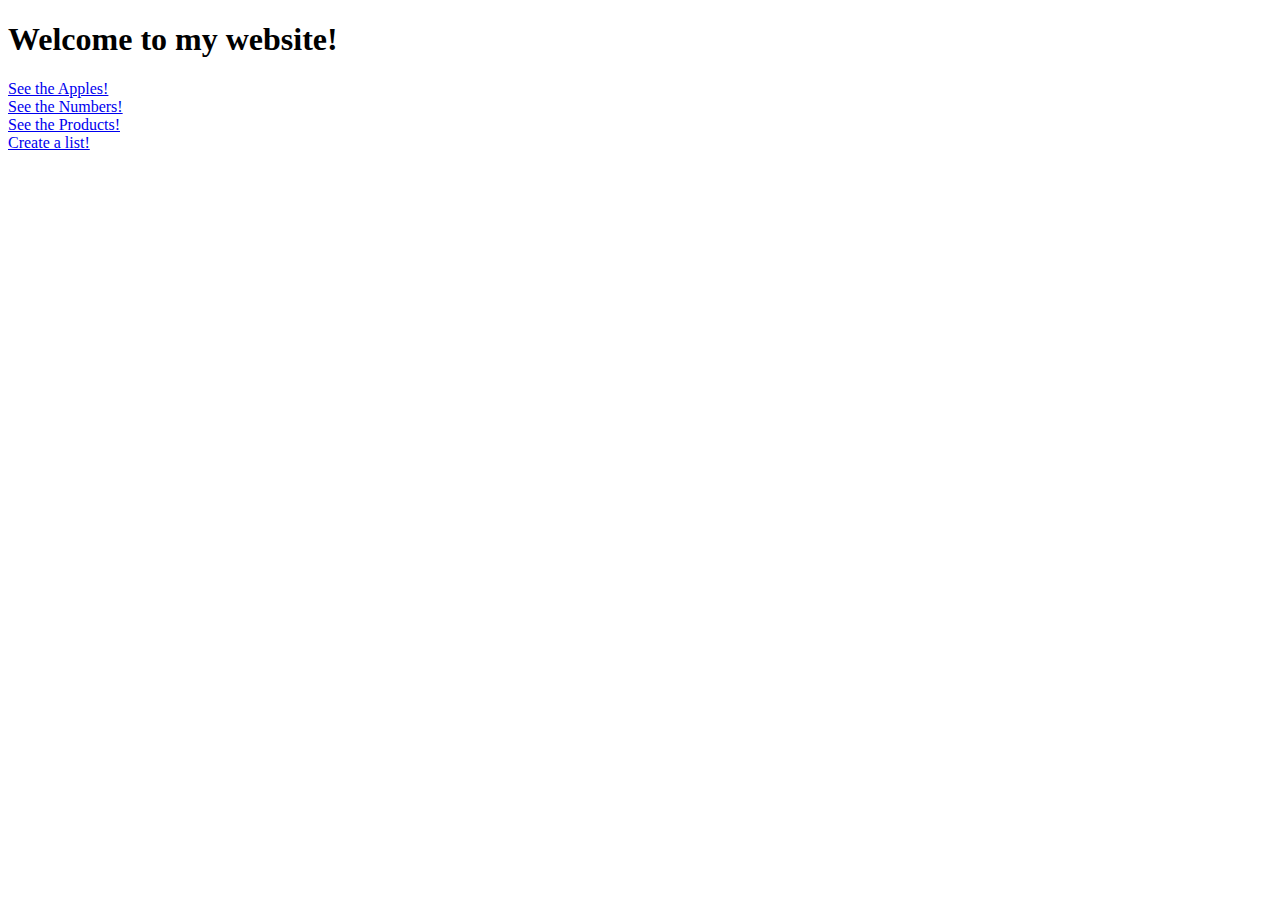
==== index.html @ 047e318d "test adding files 1" ====
<!DOCTYPE html>
<html>
<head>
    <meta charset="utf-8" />
    <meta http-equiv="X-UA-Compatible" content="IE=edge">
    <title>JAcoF Web</title>
    <meta name="viewport" content="width=device-width, initial-scale=1">
    <link rel="stylesheet" type="text/css" media="screen" href="style.css" />
    <script src="script.js"></script>
</head>
<body>
    <h1>Welcome to my website!</h1>
    <div>
        <a href="apples_layout/index.html">See the Apples!</a>
    </div>
    <div>
        <a href="numbers_flexbox/index.html">See the Numbers!</a>
    </div>
    <div>
        <a href="products/index.html">See the Products!</a>
    </div>
    <div>
        <a href="list_creator/index.html">Create a list!</a>
</body>
</html>
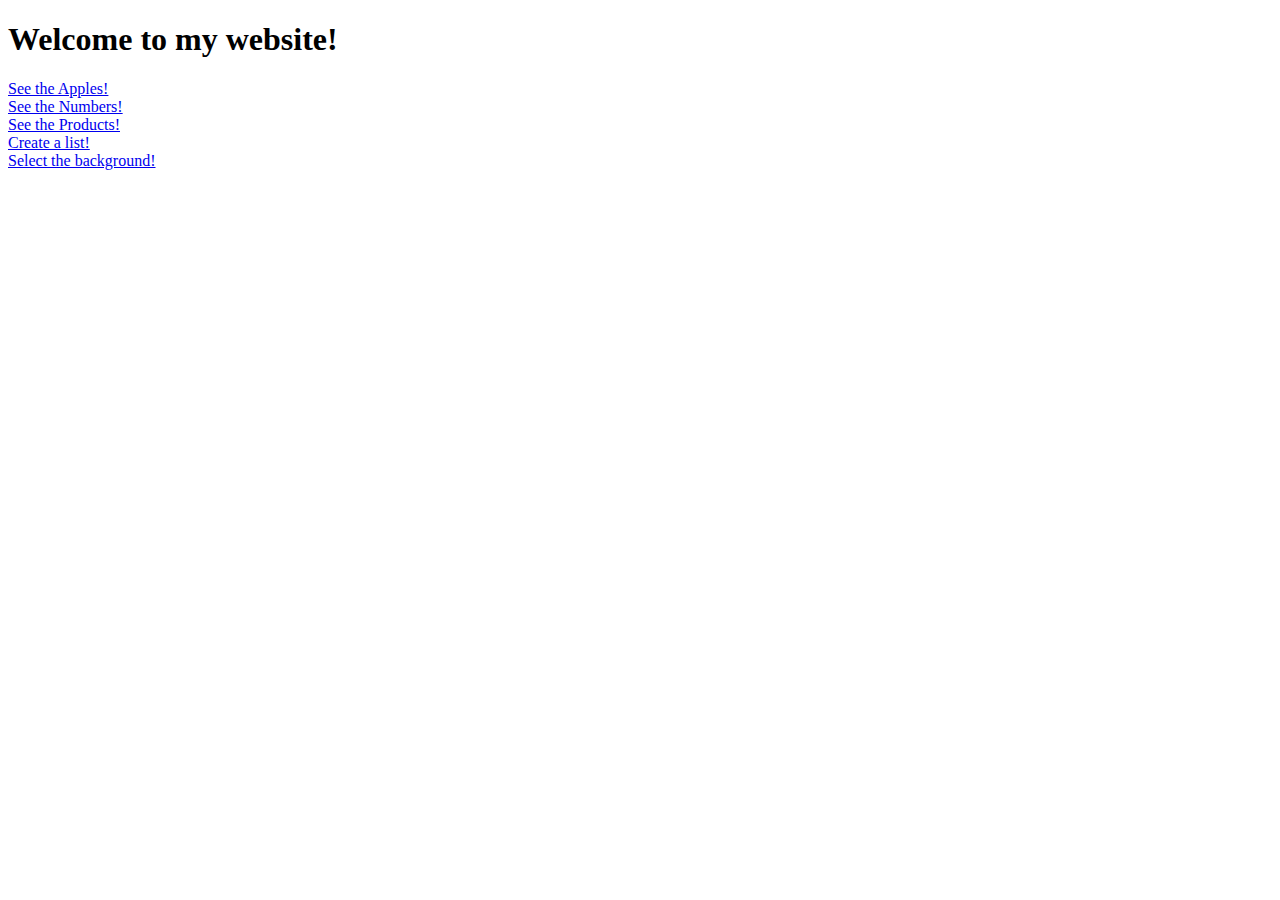
==== commit 68ddbc1e: "completed the background generator web page" ====
--- a/index.html
+++ b/index.html
@@ -6,7 +6,7 @@
     <title>JAcoF Web</title>
     <meta name="viewport" content="width=device-width, initial-scale=1">
     <link rel="stylesheet" type="text/css" media="screen" href="style.css" />
-    <script src="script.js"></script>
+    <!-- <script src="script.js"></script> -->
 </head>
 <body>
     <h1>Welcome to my website!</h1>
@@ -21,5 +21,9 @@
     </div>
     <div>
         <a href="list_creator/index.html">Create a list!</a>
+    <div>
+    	    <div>
+        <a href="background_generator/index.html">Select the background!</a>
+    <div>
 </body>
 </html>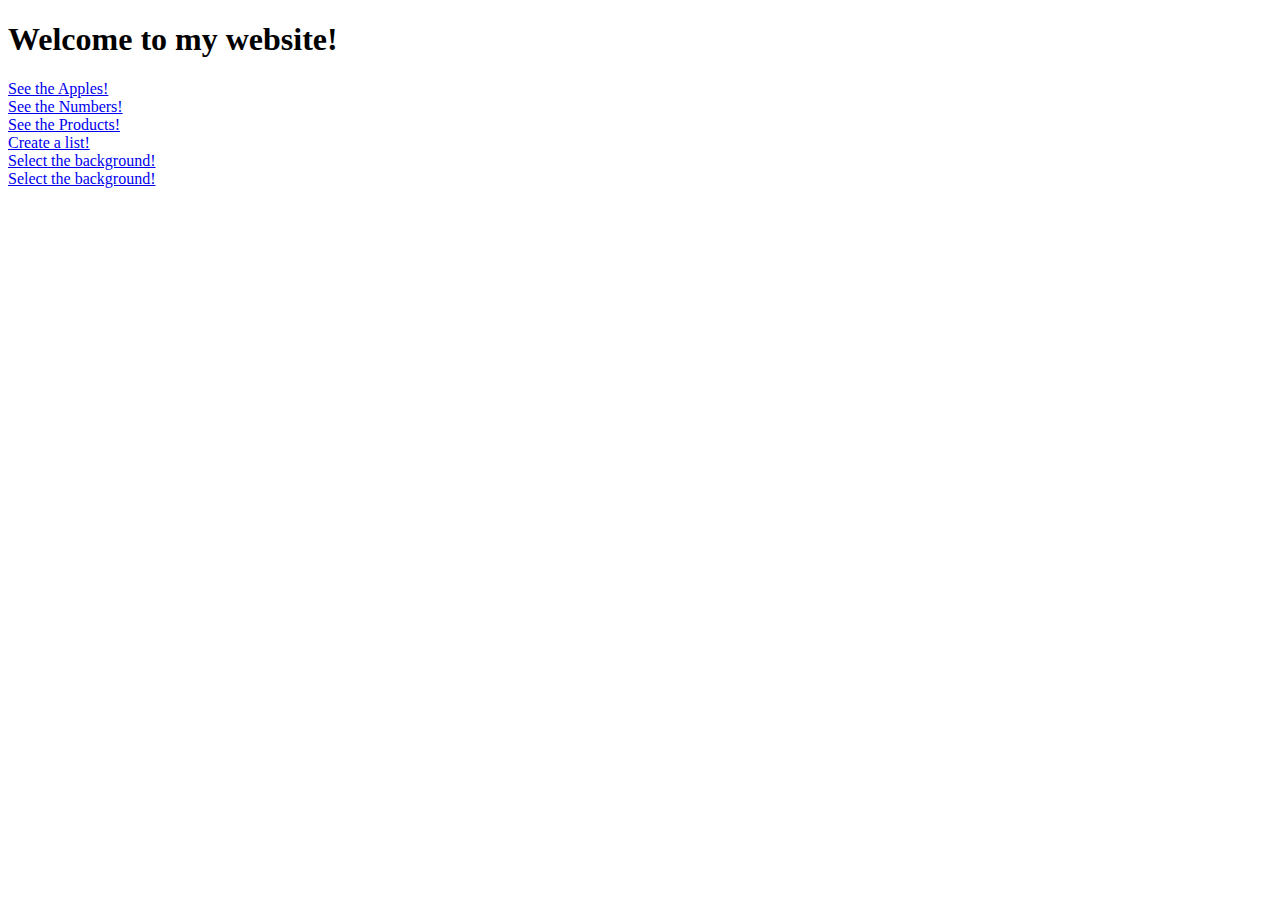
==== commit 84c8f4be: "added robofriends to the project" ====
--- a/index.html
+++ b/index.html
@@ -22,8 +22,11 @@
     <div>
         <a href="list_creator/index.html">Create a list!</a>
     <div>
-    	    <div>
+    <div>
         <a href="background_generator/index.html">Select the background!</a>
+    <div>
+    	<div>
+        <a href="robofriends_react/index.html">Select the background!</a>
     <div>
 </body>
 </html>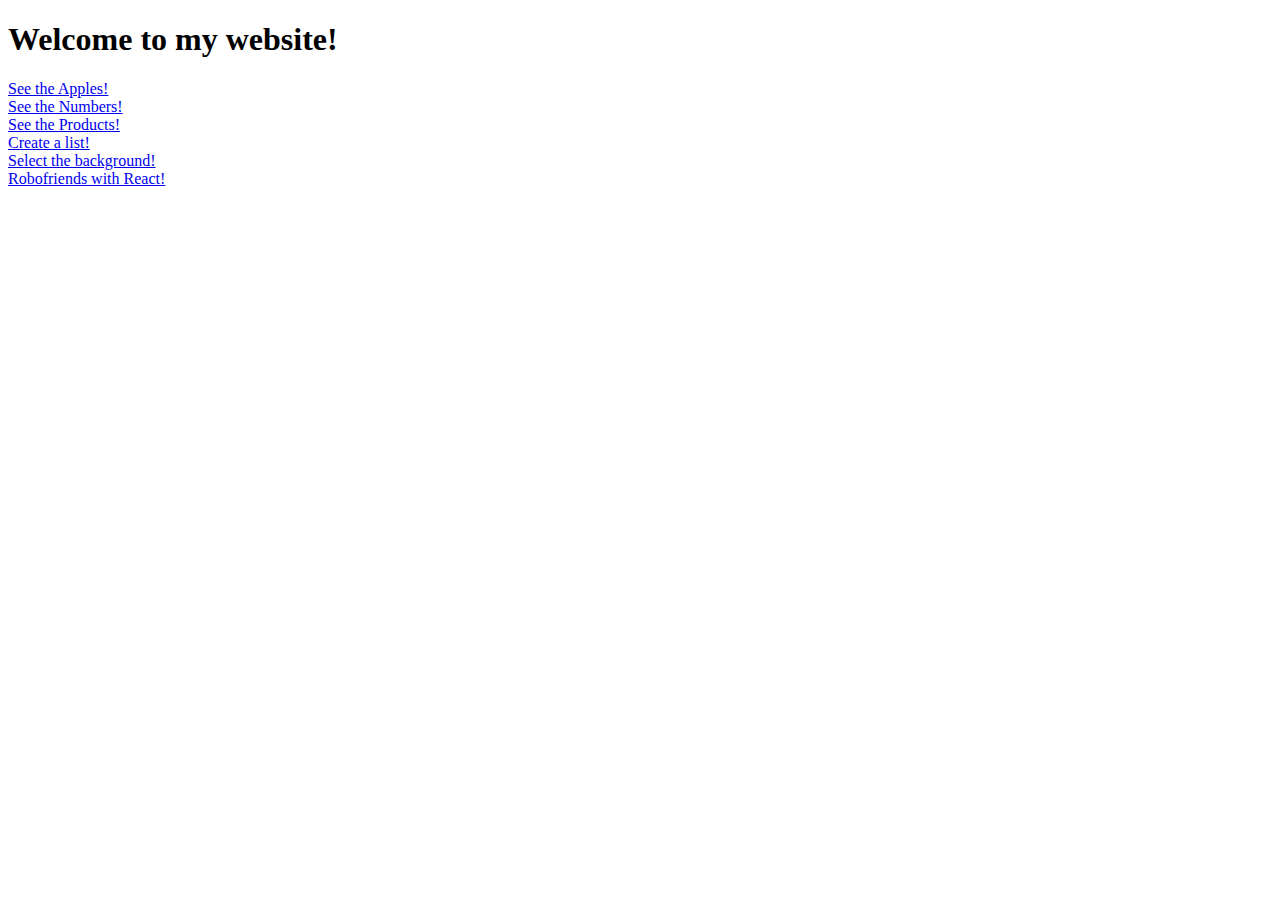
==== commit c0a54afe: "removing robofriends files" ====
--- a/index.html
+++ b/index.html
@@ -26,7 +26,7 @@
         <a href="background_generator/index.html">Select the background!</a>
     <div>
     	<div>
-        <a href="robofriends_react/index.html">Select the background!</a>
+        <a href="robofriends_react/index.html">Robofriends with React!</a>
     <div>
 </body>
 </html>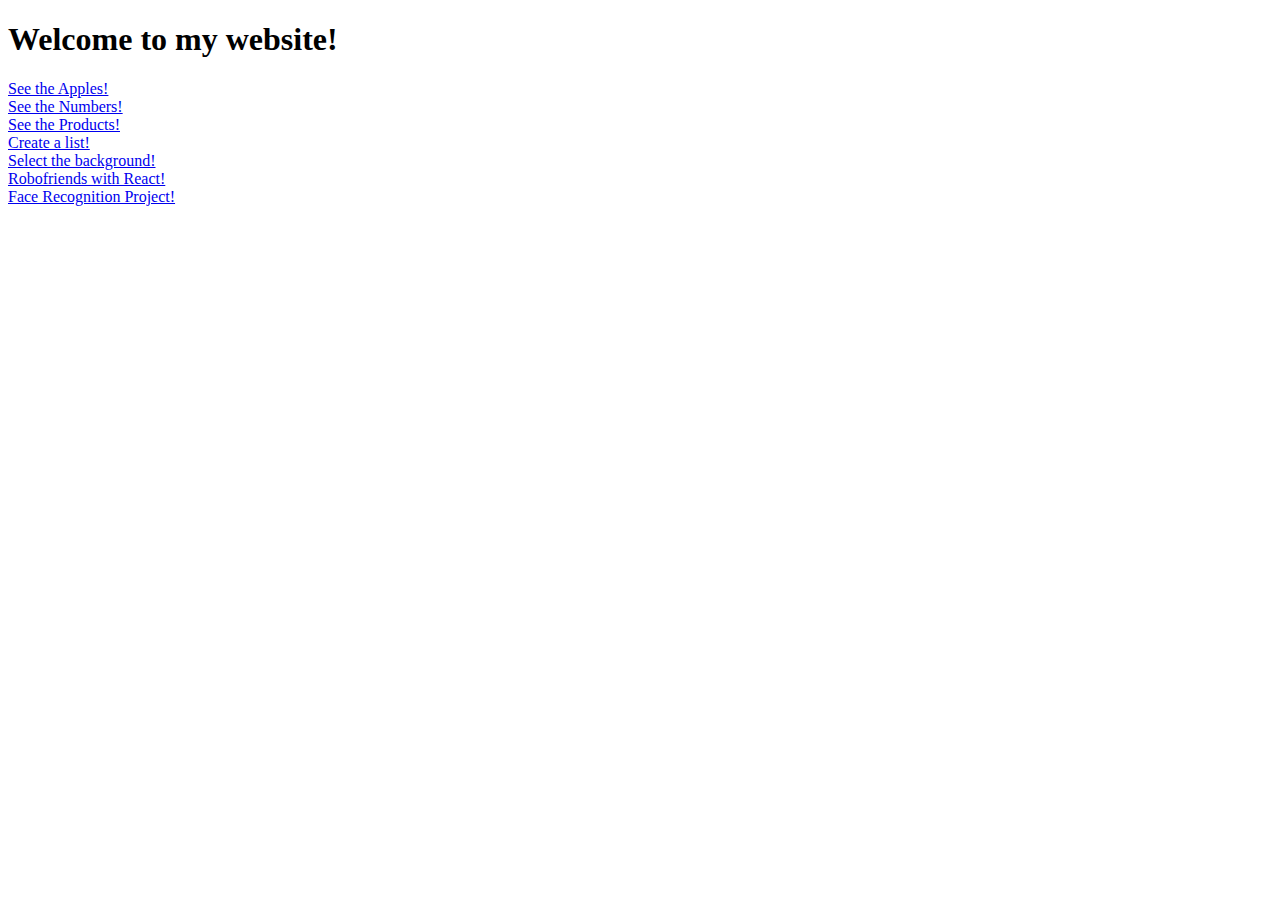
==== commit fd4ef7a1: "added face_recognition project" ====
--- a/index.html
+++ b/index.html
@@ -26,7 +26,11 @@
         <a href="background_generator/index.html">Select the background!</a>
     <div>
     	<div>
-        <a href="robofriends_react/index.html">Robofriends with React!</a>
+        <a href="robofriends/index.html">Robofriends with React!</a>
     <div>
+    <div>
+        <a href="face_recognition/index.html">Face Recognition Project!</a>
+    <div>
+
 </body>
 </html>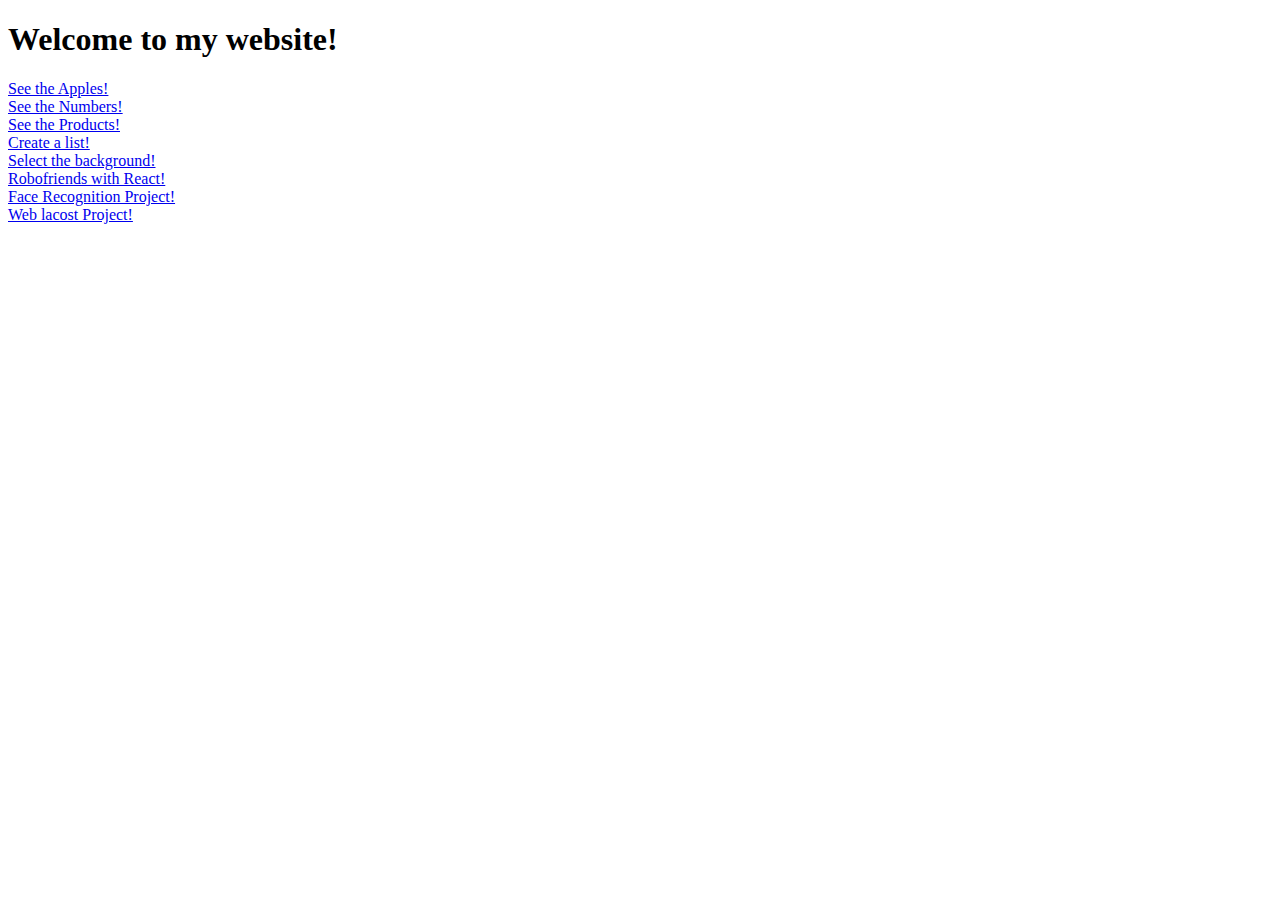
==== commit 70dc5ead: "added web-lacost project" ====
--- a/index.html
+++ b/index.html
@@ -31,6 +31,9 @@
     <div>
         <a href="face_recognition/index.html">Face Recognition Project!</a>
     <div>
+    	<div>
+        <a href="web-lacost/index.html">Web lacost Project!</a>
+    <div>
 
 </body>
 </html>